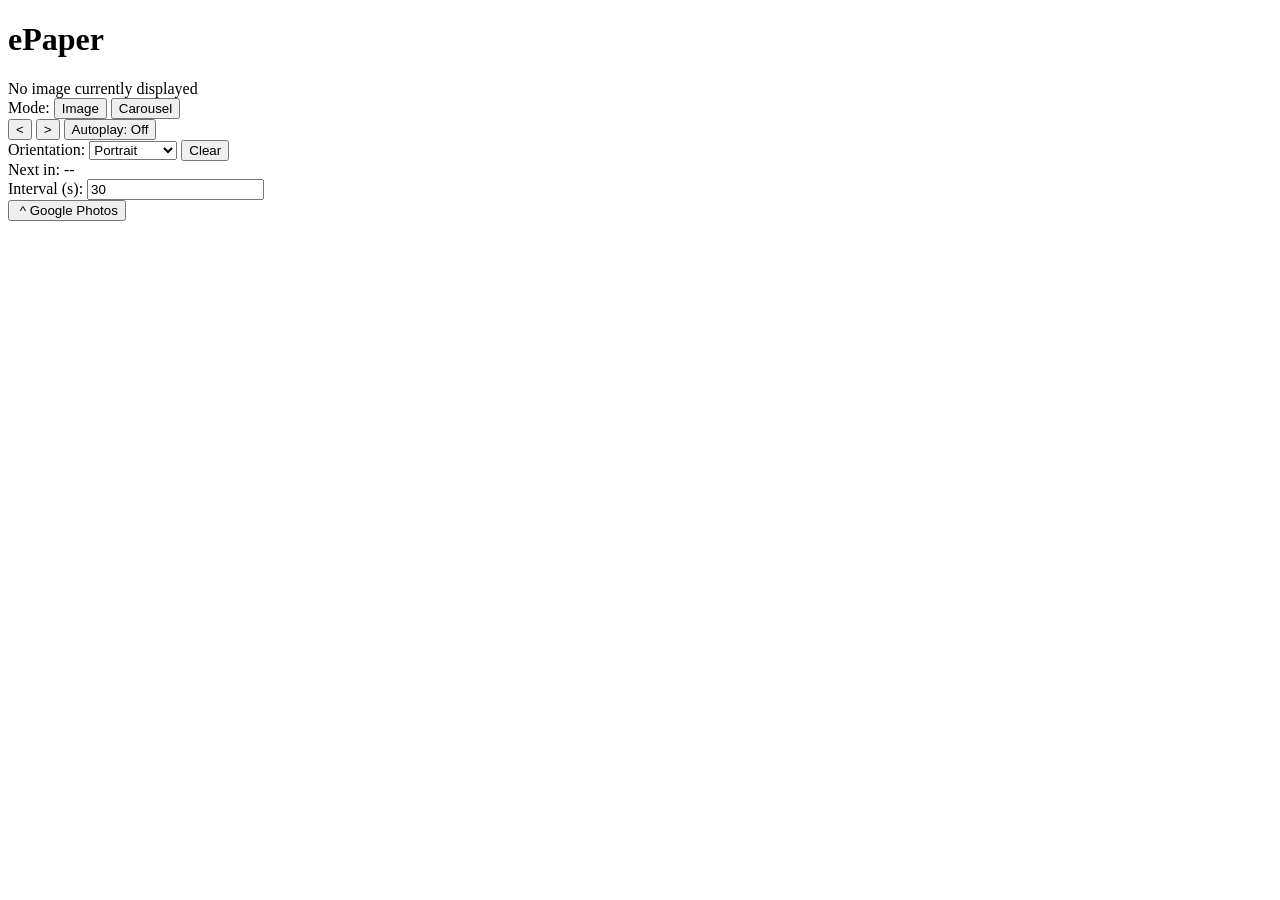
==== src/web/static/index.html @ ad1092e3 "refactor: Clean up favicon implementation and remove unused files - Replace inline SVG favicon with " ====
<!doctype html>
<html lang="en">
<head>
  <meta charset="utf-8" />
  <meta name="viewport" content="width=device-width,initial-scale=1" />
  <title>ePaper</title>
  <link rel="stylesheet" href="/static/style.css">
</head>
<body>
  <!-- Ngrok Redirect Banner -->
  <div id="ngrokBanner" class="ngrok-banner" style="display: none;">
    <div class="banner-content">
      <div class="banner-message">
        <strong>🔒 OAuth Authentication Required</strong><br>
        Redirecting to secure HTTPS tunnel for Google Photos authentication...
      </div>
      <div class="banner-actions">
        <div class="countdown-section">
          <span class="countdown-text">Redirecting in: </span>
          <span id="bannerCountdown" class="countdown-timer">7</span>
          <span class="countdown-text">s</span>
        </div>
        <div class="banner-buttons">
          <button id="redirectNowBtn" class="banner-btn primary">Redirect Now</button>
          <button id="cancelRedirectBtn" class="banner-btn secondary">Cancel</button>
        </div>
      </div>
    </div>
  </div>
  
  <div class="container">
    <h1>ePaper</h1>
    <div class="panel">
      <!-- Display section with preview and thumbnails -->
      <div class="display-section">
        <div class="display-box" id="displayBox">
        <div class="placeholder" id="placeholder">No image currently displayed</div>
        <img id="currentImage" src="" alt="Current display" style="display:none;"/>
        <div class="preview-overlay" id="previewOverlay" style="display:none;">
          <div class="spinner" id="spinner"></div>
        </div>
        <div class="preview-status" id="previewStatus" aria-live="polite"></div>

      </div>
        <div class="thumbs" id="thumbs">
          <div class="thumb-list" id="thumbList"></div>
        </div>
      </div>
      
      <!-- Controls section - separate box below display -->
      <div class="controls-box">
        <div class="controls primary-controls display-controls" id="primaryControls">
          <div class="mode-group control-group">
            <label>Mode:</label>
            <button class="ctl-btn control display-mode" data-mode="image" id="modeImageBtn" aria-pressed="true">Image</button>
            <button class="ctl-btn control display-mode" data-mode="carousel" id="modeCarouselBtn" aria-pressed="false">Carousel</button>
          </div>
          <div class="nav-group control-group">
            <button class="ctl-btn control display-control" id="prevBtn" title="Previous image">&lt;</button>
            <button class="ctl-btn control display-control" id="nextBtn" title="Next image">&gt;</button>
            <button class="ctl-btn control display-setting" id="autoplayToggle" data-playing="false">Autoplay: Off</button>
          </div>
        </div>
        <div class="controls secondary-controls display-controls" id="secondaryControls">
          <div class="orient-group control-group">
            <label for="orientationSelect">Orientation:</label>
            <select id="orientationSelect" class="control display-setting">
              <option value="portrait" selected>Portrait</option>
              <option value="landscape">Landscape</option>
            </select>
            <button id="clearBtn" class="ctl-btn control display-control danger" title="Clear ePaper display">Clear</button>
          </div>
          <div class="countdown-group control-group">
            <label>Next in:</label>
            <span id="nextImageCountdown" class="countdown-display">--</span>
          </div>
          <div class="interval-group control-group">
            <label for="intervalInput">Interval (s):</label>
            <input id="intervalInput" class="control display-setting" type="number" min="5" step="1" value="30" />
          </div>
        </div>
      </div>
      
      <!-- Google Photos section -->
      <!-- Google Photos Section with Integrated Toggle Header -->
      <div class="google-photos-container">
        <!-- Toggle button as section header -->
        <div class="google-photos-toggle">
          <button id="toggleGooglePhotos" class="ctl-btn control">
            <img src="/static/icons/google_photos.png" alt="" class="button-icon">
            <span class="toggle-icon">^</span> Google Photos
          </button>
        </div>
        
        <!-- Expandable content -->
        <div class="google-photos-simple" id="googlePhotosSection" style="display:none;">
          <!-- Authentication and Picker Controls on Same Line -->
          <div class="controls-row" id="controlsRow">
            <div class="picker-section" id="pickerSection" style="display:none;">
              <button id="openPickerBtn" class="ctl-btn control primary">Open photo picker</button>
            </div>
            
            <div class="auth-section" id="authSection">
              <span id="authStatusText">Checking authentication...</span>
              <button id="loginBtn" class="ctl-btn control" style="display:none;">Sign In with Google</button>
              <button id="logoutBtn" class="ctl-btn control danger" style="display:none;">Sign Out</button>
            </div>
          </div>
          
          <!-- Status Text Underneath -->
          <div class="picker-status" id="pickerStatus" style="display:none;">
            <span id="pickerStatusText">Ready to select photos</span>
          </div>
            
          <div class="picker-results" id="pickerResults" style="display:none;">
            <!-- Results from picker will be displayed here -->
          </div>
        </div>
      </div>
    </div>
  </div>
  <script src="/static/js/ngrok_banner.js"></script>
  <script src="/static/js/toast.js"></script>
  <script src="/static/js/google_photos_simple.js"></script>
  <script>
    // Minimal module loader with performance.now() cache-buster
    (function(){
      const s = document.createElement('script');
      s.type = 'module';
      s.src = '/static/app.js?v=' + Math.floor(performance.now());
      document.head.appendChild(s);
    })();
  </script>
</body>
</html>
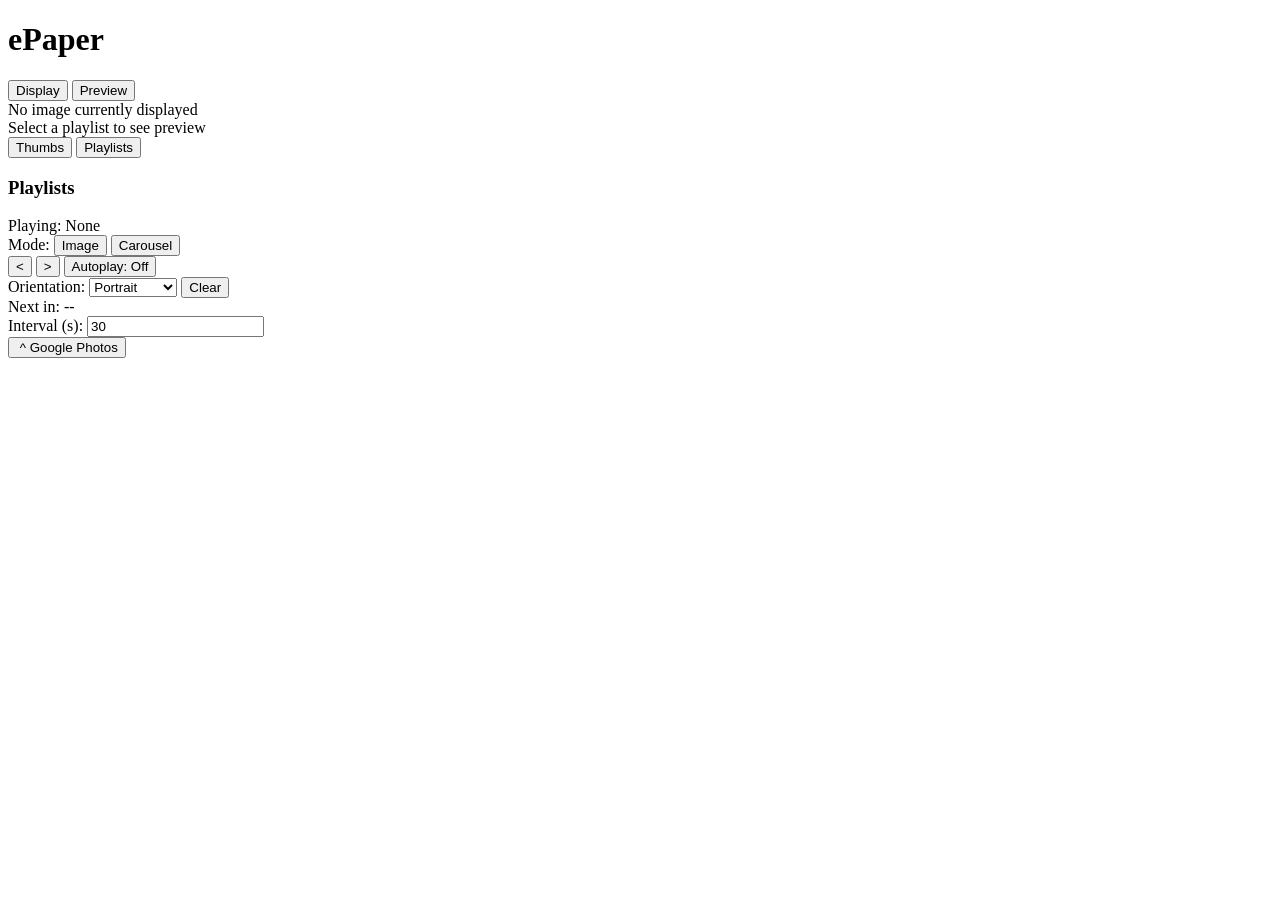
==== commit 0aaeb110: "feat: implement simplified playlist system with improved UI - Add tabbed interface (Thumbs/Playlists" ====
--- a/src/web/static/index.html
+++ b/src/web/static/index.html
@@ -34,16 +34,65 @@
       <!-- Display section with preview and thumbnails -->
       <div class="display-section">
         <div class="display-box" id="displayBox">
-        <div class="placeholder" id="placeholder">No image currently displayed</div>
-        <img id="currentImage" src="" alt="Current display" style="display:none;"/>
-        <div class="preview-overlay" id="previewOverlay" style="display:none;">
-          <div class="spinner" id="spinner"></div>
+          <!-- Display area tabs -->
+          <div class="display-tab-nav">
+            <button class="display-tab-btn active" data-tab="display" id="displayTabBtn">Display</button>
+            <button class="display-tab-btn" data-tab="preview" id="previewTabBtn">Preview</button>
+          </div>
+          
+          <!-- Display tab content -->
+          <div class="display-tab-content">
+            <!-- Current display tab -->
+            <div class="display-tab-pane active" id="displayTabPane">
+              <div class="placeholder" id="placeholder">No image currently displayed</div>
+              <img id="currentImage" src="" alt="Current display" style="display:none;"/>
+              <div class="preview-overlay" id="previewOverlay" style="display:none;">
+                <div class="spinner" id="spinner"></div>
+              </div>
+              <div class="preview-status" id="previewStatus" aria-live="polite"></div>
+            </div>
+            
+            <!-- Preview tab -->
+            <div class="display-tab-pane" id="previewTabPane">
+              <div class="playlist-preview" id="playlistPreview">
+                <div class="preview-placeholder">Select a playlist to see preview</div>
+                <div class="preview-images" id="previewImages"></div>
+              </div>
+            </div>
+          </div>
         </div>
-        <div class="preview-status" id="previewStatus" aria-live="polite"></div>
-
-      </div>
-        <div class="thumbs" id="thumbs">
-          <div class="thumb-list" id="thumbList"></div>
+        <div class="tabbed-container" id="tabbedContainer">
+          <!-- Tab navigation -->
+          <div class="tab-nav">
+            <button class="tab-btn active" data-tab="thumbs" id="thumbsTabBtn">Thumbs</button>
+            <button class="tab-btn" data-tab="playlists" id="playlistsTabBtn">Playlists</button>
+          </div>
+          
+          <!-- Tab content -->
+          <div class="tab-content">
+            <!-- Thumbs tab -->
+            <div class="tab-pane active" id="thumbsTab">
+              <div class="thumbs" id="thumbs">
+                <div class="thumb-list" id="thumbList"></div>
+              </div>
+            </div>
+            
+            <!-- Playlists tab -->
+            <div class="tab-pane" id="playlistsTab">
+              <div class="playlists-container">
+                <div class="playlist-header">
+                  <h3>Playlists</h3>
+                  <div class="current-playlist" id="currentPlaylist">
+                    <span class="current-label">Playing:</span>
+                    <span class="current-name" id="currentPlaylistName">None</span>
+                  </div>
+                </div>
+                <div class="playlist-list" id="playlistList">
+                  <!-- Playlists will be loaded here -->
+                </div>
+              </div>
+            </div>
+          </div>
         </div>
       </div>
       
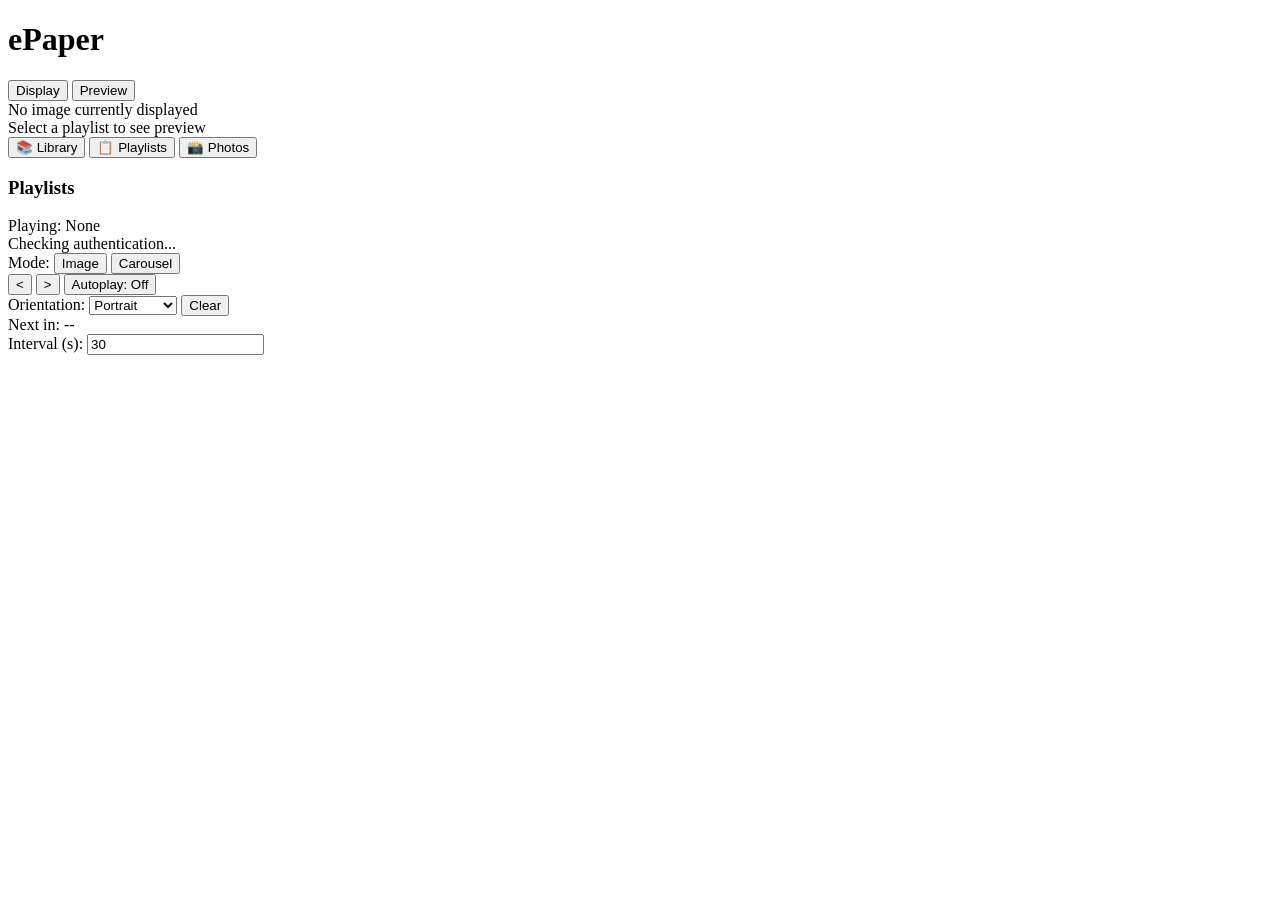
==== commit 0c65cb0d: "Restructure tabs: semantic HTML with CSS layout, minimal JS - Replace DOM-rewriting approach with se" ====
--- a/src/web/static/index.html
+++ b/src/web/static/index.html
@@ -4,7 +4,10 @@
   <meta charset="utf-8" />
   <meta name="viewport" content="width=device-width,initial-scale=1" />
   <title>ePaper</title>
-  <link rel="stylesheet" href="/static/style.css">
+  <!-- Modular CSS Architecture -->
+  <link rel="stylesheet" href="/static/css/common.css">
+  <link rel="stylesheet" href="/static/css/components.css">
+  <link rel="stylesheet" href="/static/css/responsive_layout.css">
 </head>
 <body>
   <!-- Ngrok Redirect Banner -->
@@ -31,54 +34,56 @@
   <div class="container">
     <h1>ePaper</h1>
     <div class="panel">
-      <!-- Display section with preview and thumbnails -->
-      <div class="display-section">
-        <div class="display-box" id="displayBox">
-          <!-- Display area tabs -->
-          <div class="display-tab-nav">
-            <button class="display-tab-btn active" data-tab="display" id="displayTabBtn">Display</button>
-            <button class="display-tab-btn" data-tab="preview" id="previewTabBtn">Preview</button>
-          </div>
-          
-          <!-- Display tab content -->
-          <div class="display-tab-content">
-            <!-- Current display tab -->
-            <div class="display-tab-pane active" id="displayTabPane">
-              <div class="placeholder" id="placeholder">No image currently displayed</div>
-              <img id="currentImage" src="" alt="Current display" style="display:none;"/>
-              <div class="preview-overlay" id="previewOverlay" style="display:none;">
-                <div class="spinner" id="spinner"></div>
-              </div>
-              <div class="preview-status" id="previewStatus" aria-live="polite"></div>
+      <div class="app-layout">
+        <!-- Display/Preview section (left on desktop, top on mobile) -->
+        <section class="section-display-preview" data-section="display-preview">
+          <div class="display-box" id="displayBox">
+            <!-- Display area tabs -->
+            <div class="display-tab-nav">
+              <button class="display-tab-btn active" data-tab="display" id="displayTabBtn">Display</button>
+              <button class="display-tab-btn" data-tab="preview" id="previewTabBtn">Preview</button>
             </div>
             
-            <!-- Preview tab -->
-            <div class="display-tab-pane" id="previewTabPane">
-              <div class="playlist-preview" id="playlistPreview">
-                <div class="preview-placeholder">Select a playlist to see preview</div>
-                <div class="preview-images" id="previewImages"></div>
+            <!-- Display tab content -->
+            <div class="display-tab-content">
+              <!-- Current display tab -->
+              <div class="display-tab-pane active" id="displayTabPane">
+                <div class="placeholder" id="placeholder">No image currently displayed</div>
+                <img id="currentImage" src="" alt="Current display" style="display:none;"/>
+                <div class="preview-overlay" id="previewOverlay" style="display:none;">
+                  <div class="spinner" id="spinner"></div>
+                </div>
+                <div class="preview-status" id="previewStatus" aria-live="polite"></div>
+              </div>
+              
+              <!-- Preview tab -->
+              <div class="display-tab-pane" id="previewTabPane">
+                <div class="playlist-preview" id="playlistPreview">
+                  <div class="preview-placeholder">Select a playlist to see preview</div>
+                  <div class="preview-images" id="previewImages"></div>
+                </div>
               </div>
             </div>
           </div>
-        </div>
-        <div class="tabbed-container" id="tabbedContainer">
-          <!-- Tab navigation -->
-          <div class="tab-nav">
-            <button class="tab-btn active" data-tab="thumbs" id="thumbsTabBtn">Thumbs</button>
-            <button class="tab-btn" data-tab="playlists" id="playlistsTabBtn">Playlists</button>
-          </div>
-          
-          <!-- Tab content -->
-          <div class="tab-content">
-            <!-- Thumbs tab -->
-            <div class="tab-pane active" id="thumbsTab">
+        </section>
+        
+        <!-- Tabbed content (right on desktop, middle on mobile) -->
+        <section class="section-tabbed-content" data-section="tabbed">
+          <nav class="tab-navigation">
+            <button class="tab-btn active" data-tab="library">📚 Library</button>
+            <button class="tab-btn" data-tab="playlists">📋 Playlists</button>
+            <button class="tab-btn" data-tab="photos">📸 Photos</button>
+          </nav>
+          <div class="tab-content-area">
+            <!-- Library tab -->
+            <div class="tab-pane active" data-pane="library">
               <div class="thumbs" id="thumbs">
                 <div class="thumb-list" id="thumbList"></div>
               </div>
             </div>
             
             <!-- Playlists tab -->
-            <div class="tab-pane" id="playlistsTab">
+            <div class="tab-pane" data-pane="playlists">
               <div class="playlists-container">
                 <div class="playlist-header">
                   <h3>Playlists</h3>
@@ -92,79 +97,69 @@
                 </div>
               </div>
             </div>
-          </div>
-        </div>
-      </div>
-      
-      <!-- Controls section - separate box below display -->
-      <div class="controls-box">
-        <div class="controls primary-controls display-controls" id="primaryControls">
-          <div class="mode-group control-group">
-            <label>Mode:</label>
-            <button class="ctl-btn control display-mode" data-mode="image" id="modeImageBtn" aria-pressed="true">Image</button>
-            <button class="ctl-btn control display-mode" data-mode="carousel" id="modeCarouselBtn" aria-pressed="false">Carousel</button>
-          </div>
-          <div class="nav-group control-group">
-            <button class="ctl-btn control display-control" id="prevBtn" title="Previous image">&lt;</button>
-            <button class="ctl-btn control display-control" id="nextBtn" title="Next image">&gt;</button>
-            <button class="ctl-btn control display-setting" id="autoplayToggle" data-playing="false">Autoplay: Off</button>
-          </div>
-        </div>
-        <div class="controls secondary-controls display-controls" id="secondaryControls">
-          <div class="orient-group control-group">
-            <label for="orientationSelect">Orientation:</label>
-            <select id="orientationSelect" class="control display-setting">
-              <option value="portrait" selected>Portrait</option>
-              <option value="landscape">Landscape</option>
-            </select>
-            <button id="clearBtn" class="ctl-btn control display-control danger" title="Clear ePaper display">Clear</button>
-          </div>
-          <div class="countdown-group control-group">
-            <label>Next in:</label>
-            <span id="nextImageCountdown" class="countdown-display">--</span>
-          </div>
-          <div class="interval-group control-group">
-            <label for="intervalInput">Interval (s):</label>
-            <input id="intervalInput" class="control display-setting" type="number" min="5" step="1" value="30" />
-          </div>
-        </div>
-      </div>
-      
-      <!-- Google Photos section -->
-      <!-- Google Photos Section with Integrated Toggle Header -->
-      <div class="google-photos-container">
-        <!-- Toggle button as section header -->
-        <div class="google-photos-toggle">
-          <button id="toggleGooglePhotos" class="ctl-btn control">
-            <img src="/static/icons/google_photos.png" alt="" class="button-icon">
-            <span class="toggle-icon">^</span> Google Photos
-          </button>
-        </div>
-        
-        <!-- Expandable content -->
-        <div class="google-photos-simple" id="googlePhotosSection" style="display:none;">
-          <!-- Authentication and Picker Controls on Same Line -->
-          <div class="controls-row" id="controlsRow">
-            <div class="picker-section" id="pickerSection" style="display:none;">
-              <button id="openPickerBtn" class="ctl-btn control primary">Open photo picker</button>
-            </div>
             
-            <div class="auth-section" id="authSection">
-              <span id="authStatusText">Checking authentication...</span>
-              <button id="loginBtn" class="ctl-btn control" style="display:none;">Sign In with Google</button>
-              <button id="logoutBtn" class="ctl-btn control danger" style="display:none;">Sign Out</button>
+            <!-- Google Photos tab -->
+            <div class="tab-pane" data-pane="photos">
+              <div class="google-photos-simple" id="googlePhotosSection">
+                <!-- Authentication and Picker Controls on Same Line -->
+                <div class="controls-row" id="controlsRow">
+                  <div class="picker-section" id="pickerSection" style="display:none;">
+                    <button id="openPickerBtn" class="ctl-btn control primary">Open photo picker</button>
+                  </div>
+                  
+                  <div class="auth-section" id="authSection">
+                    <span id="authStatusText">Checking authentication...</span>
+                    <button id="loginBtn" class="ctl-btn control" style="display:none;">Sign In with Google</button>
+                    <button id="logoutBtn" class="ctl-btn control danger" style="display:none;">Sign Out</button>
+                  </div>
+                </div>
+                
+                <!-- Status Text Underneath -->
+                <div class="picker-status" id="pickerStatus" style="display:none;">
+                  <span id="pickerStatusText">Ready to select photos</span>
+                </div>
+                  
+                <div class="picker-results" id="pickerResults" style="display:none;">
+                  <!-- Results from picker will be displayed here -->
+                </div>
+              </div>
             </div>
           </div>
-          
-          <!-- Status Text Underneath -->
-          <div class="picker-status" id="pickerStatus" style="display:none;">
-            <span id="pickerStatusText">Ready to select photos</span>
+        </section>
+        
+        <!-- Controls section (bottom on both desktop and mobile) -->
+        <section class="section-controls" data-section="controls">
+          <div class="controls primary-controls display-controls" id="primaryControls">
+            <div class="mode-group control-group">
+              <label>Mode:</label>
+              <button class="ctl-btn control display-mode" data-mode="image" id="modeImageBtn" aria-pressed="true">Image</button>
+              <button class="ctl-btn control display-mode" data-mode="carousel" id="modeCarouselBtn" aria-pressed="false">Carousel</button>
+            </div>
+            <div class="nav-group control-group">
+              <button class="ctl-btn control display-control" id="prevBtn" title="Previous image">&lt;</button>
+              <button class="ctl-btn control display-control" id="nextBtn" title="Next image">&gt;</button>
+              <button class="ctl-btn control display-setting" id="autoplayToggle" data-playing="false">Autoplay: Off</button>
+            </div>
           </div>
-            
-          <div class="picker-results" id="pickerResults" style="display:none;">
-            <!-- Results from picker will be displayed here -->
+          <div class="controls secondary-controls display-controls" id="secondaryControls">
+            <div class="orient-group control-group">
+              <label for="orientationSelect">Orientation:</label>
+              <select id="orientationSelect" class="control display-setting">
+                <option value="portrait" selected>Portrait</option>
+                <option value="landscape">Landscape</option>
+              </select>
+              <button id="clearBtn" class="ctl-btn control display-control danger" title="Clear ePaper display">Clear</button>
+            </div>
+            <div class="countdown-group control-group">
+              <label>Next in:</label>
+              <span id="nextImageCountdown" class="countdown-display">--</span>
+            </div>
+            <div class="interval-group control-group">
+              <label for="intervalInput">Interval (s):</label>
+              <input id="intervalInput" class="control display-setting" type="number" min="5" step="1" value="30" />
+            </div>
           </div>
-        </div>
+        </section>
       </div>
     </div>
   </div>
@@ -172,13 +167,16 @@
   <script src="/static/js/toast.js"></script>
   <script src="/static/js/google_photos_simple.js"></script>
   <script>
-    // Minimal module loader with performance.now() cache-buster
-    (function(){
-      const s = document.createElement('script');
-      s.type = 'module';
-      s.src = '/static/app.js?v=' + Math.floor(performance.now());
-      document.head.appendChild(s);
-    })();
+    // Add global error handler
+    window.addEventListener('error', (event) => {
+      console.error('Global error:', event.error);
+    });
   </script>
+  
+  <!-- Simple tab switcher - just handles tab clicks -->
+  <script src="/static/js/tab_switcher.js"></script>
+  
+  <!-- Load main application module to initialize display, thumbnails, events, etc. -->
+  <script type="module" src="/static/app.js"></script>
 </body>
 </html>
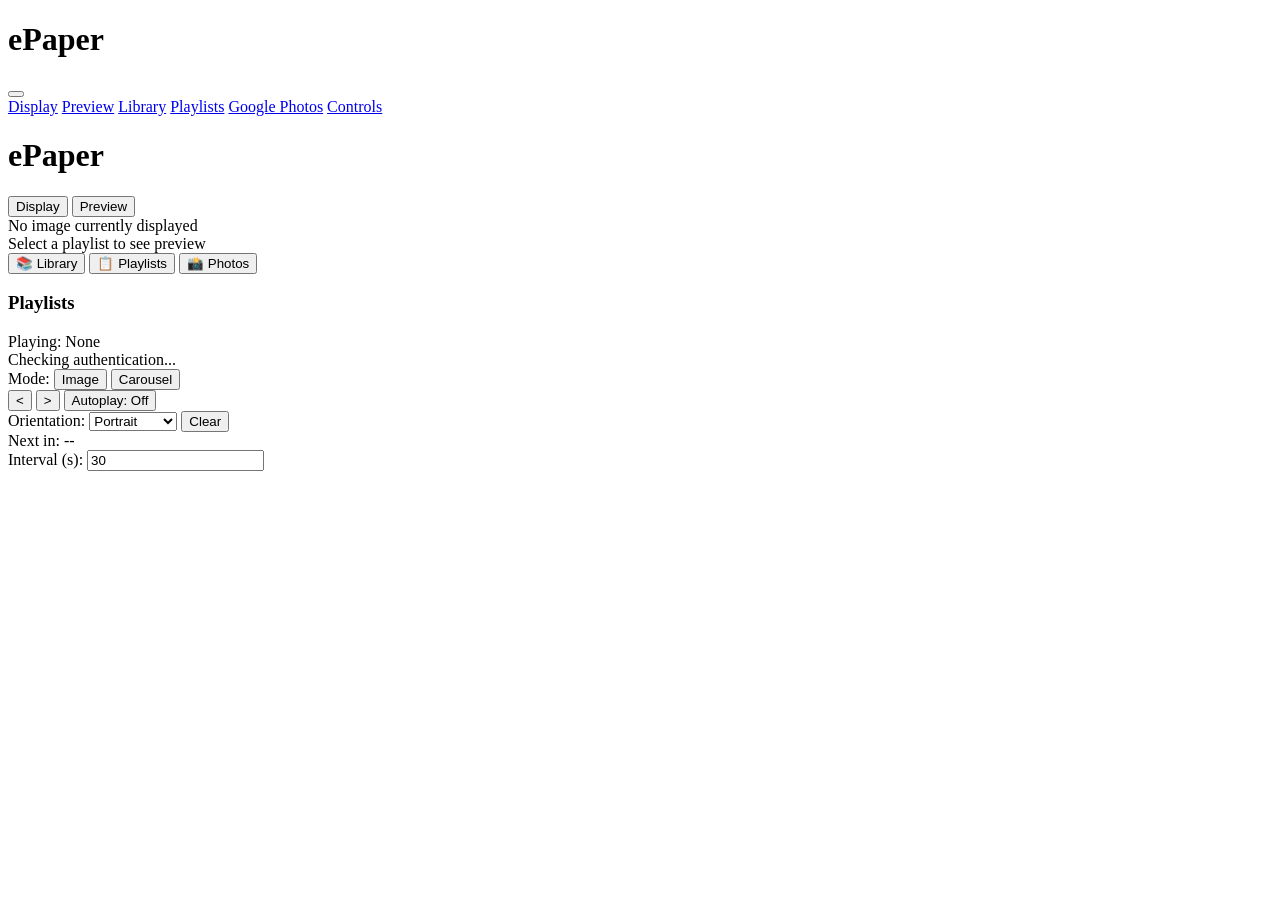
==== commit 881bc1ed: "refactor: Simplify Google Photos integration and enhance domain validation" ====
--- a/src/web/static/index.html
+++ b/src/web/static/index.html
@@ -8,35 +8,36 @@
   <link rel="stylesheet" href="/static/css/common.css">
   <link rel="stylesheet" href="/static/css/components.css">
   <link rel="stylesheet" href="/static/css/responsive_layout.css">
+  <!-- Load config first to set app name -->
+  <script src="/static/js/config.js"></script>
 </head>
 <body>
-  <!-- Ngrok Redirect Banner -->
-  <div id="ngrokBanner" class="ngrok-banner" style="display: none;">
-    <div class="banner-content">
-      <div class="banner-message">
-        <strong>🔒 OAuth Authentication Required</strong><br>
-        Redirecting to secure HTTPS tunnel for Google Photos authentication...
-      </div>
-      <div class="banner-actions">
-        <div class="countdown-section">
-          <span class="countdown-text">Redirecting in: </span>
-          <span id="bannerCountdown" class="countdown-timer">7</span>
-          <span class="countdown-text">s</span>
-        </div>
-        <div class="banner-buttons">
-          <button id="redirectNowBtn" class="banner-btn primary">Redirect Now</button>
-          <button id="cancelRedirectBtn" class="banner-btn secondary">Cancel</button>
-        </div>
-      </div>
-    </div>
+  <!-- Mobile Navigation -->
+  <div class="mobile-nav">
+    <h1 data-app-name>ePaper</h1>
+    <button class="hamburger-btn" aria-label="Menu">
+      <span></span>
+      <span></span>
+      <span></span>
+    </button>
+  </div>
+  <div class="mobile-menu">
+    <nav>
+      <a href="#display">Display</a>
+      <a href="#preview">Preview</a>
+      <a href="#library">Library</a>
+      <a href="#playlists">Playlists</a>
+      <a href="#photos">Google Photos</a>
+      <a href="#controls">Controls</a>
+    </nav>
   </div>
   
   <div class="container">
-    <h1>ePaper</h1>
+    <h1 data-app-name>ePaper</h1>
     <div class="panel">
       <div class="app-layout">
         <!-- Display/Preview section (left on desktop, top on mobile) -->
-        <section class="section-display-preview" data-section="display-preview">
+        <section class="section-display-preview" data-section="display-preview" id="display">
           <div class="display-box" id="displayBox">
             <!-- Display area tabs -->
             <div class="display-tab-nav">
@@ -58,6 +59,7 @@
               
               <!-- Preview tab -->
               <div class="display-tab-pane" id="previewTabPane">
+                <span id="preview"></span>
                 <div class="playlist-preview" id="playlistPreview">
                   <div class="preview-placeholder">Select a playlist to see preview</div>
                   <div class="preview-images" id="previewImages"></div>
@@ -76,14 +78,14 @@
           </nav>
           <div class="tab-content-area">
             <!-- Library tab -->
-            <div class="tab-pane active" data-pane="library">
+            <div class="tab-pane active" data-pane="library" id="library">
               <div class="thumbs" id="thumbs">
                 <div class="thumb-list" id="thumbList"></div>
               </div>
             </div>
             
             <!-- Playlists tab -->
-            <div class="tab-pane" data-pane="playlists">
+            <div class="tab-pane" data-pane="playlists" id="playlists">
               <div class="playlists-container">
                 <div class="playlist-header">
                   <h3>Playlists</h3>
@@ -99,7 +101,7 @@
             </div>
             
             <!-- Google Photos tab -->
-            <div class="tab-pane" data-pane="photos">
+            <div class="tab-pane" data-pane="photos" id="photos">
               <div class="google-photos-simple" id="googlePhotosSection">
                 <!-- Authentication and Picker Controls on Same Line -->
                 <div class="controls-row" id="controlsRow">
@@ -128,7 +130,7 @@
         </section>
         
         <!-- Controls section (bottom on both desktop and mobile) -->
-        <section class="section-controls" data-section="controls">
+        <section class="section-controls" data-section="controls" id="controls">
           <div class="controls primary-controls display-controls" id="primaryControls">
             <div class="mode-group control-group">
               <label>Mode:</label>
@@ -148,7 +150,7 @@
                 <option value="portrait" selected>Portrait</option>
                 <option value="landscape">Landscape</option>
               </select>
-              <button id="clearBtn" class="ctl-btn control display-control danger" title="Clear ePaper display">Clear</button>
+              <button id="clearBtn" class="ctl-btn control display-control danger" title="Clear display">Clear</button>
             </div>
             <div class="countdown-group control-group">
               <label>Next in:</label>
@@ -163,7 +165,6 @@
       </div>
     </div>
   </div>
-  <script src="/static/js/ngrok_banner.js"></script>
   <script src="/static/js/toast.js"></script>
   <script src="/static/js/google_photos_simple.js"></script>
   <script>
@@ -173,6 +174,9 @@
     });
   </script>
   
+  <!-- Mobile hamburger menu -->
+  <script src="/static/js/mobile_menu.js"></script>
+  
   <!-- Simple tab switcher - just handles tab clicks -->
   <script src="/static/js/tab_switcher.js"></script>
   
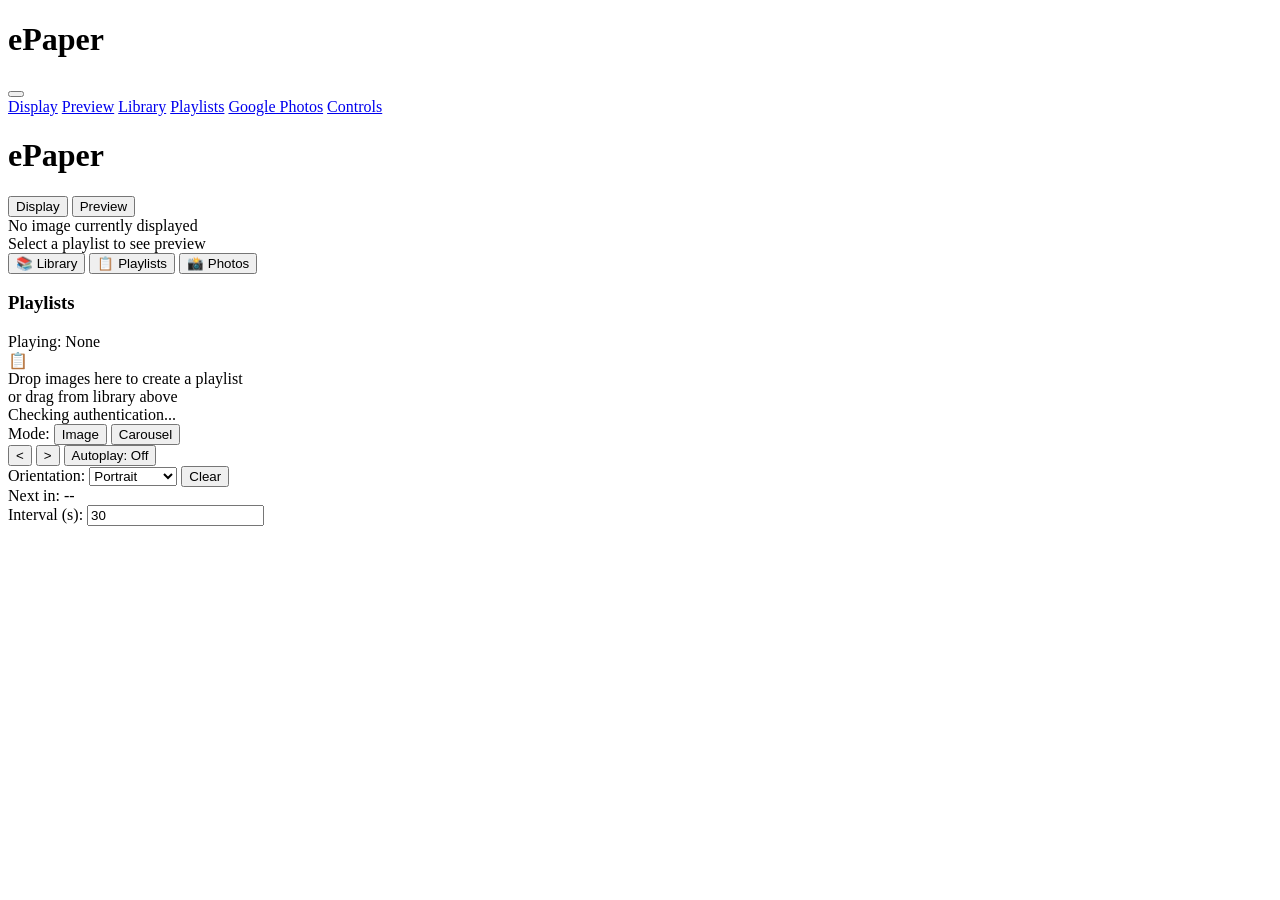
==== commit 54505a8e: "feat: prioritize image loading and add drag-drop playlist creation - Display preview loads first (hi" ====
--- a/src/web/static/index.html
+++ b/src/web/static/index.html
@@ -8,8 +8,6 @@
   <link rel="stylesheet" href="/static/css/common.css">
   <link rel="stylesheet" href="/static/css/components.css">
   <link rel="stylesheet" href="/static/css/responsive_layout.css">
-  <!-- Load config first to set app name -->
-  <script src="/static/js/config.js"></script>
 </head>
 <body>
   <!-- Mobile Navigation -->
@@ -94,6 +92,16 @@
                     <span class="current-name" id="currentPlaylistName">None</span>
                   </div>
                 </div>
+                
+                <!-- Drag and Drop Zone for Creating Playlists -->
+                <div class="playlist-drop-zone" id="playlistDropZone">
+                  <div class="drop-zone-content">
+                    <div class="drop-zone-icon">📋</div>
+                    <div class="drop-zone-text">Drop images here to create a playlist</div>
+                    <div class="drop-zone-hint">or drag from library above</div>
+                  </div>
+                </div>
+                
                 <div class="playlist-list" id="playlistList">
                   <!-- Playlists will be loaded here -->
                 </div>
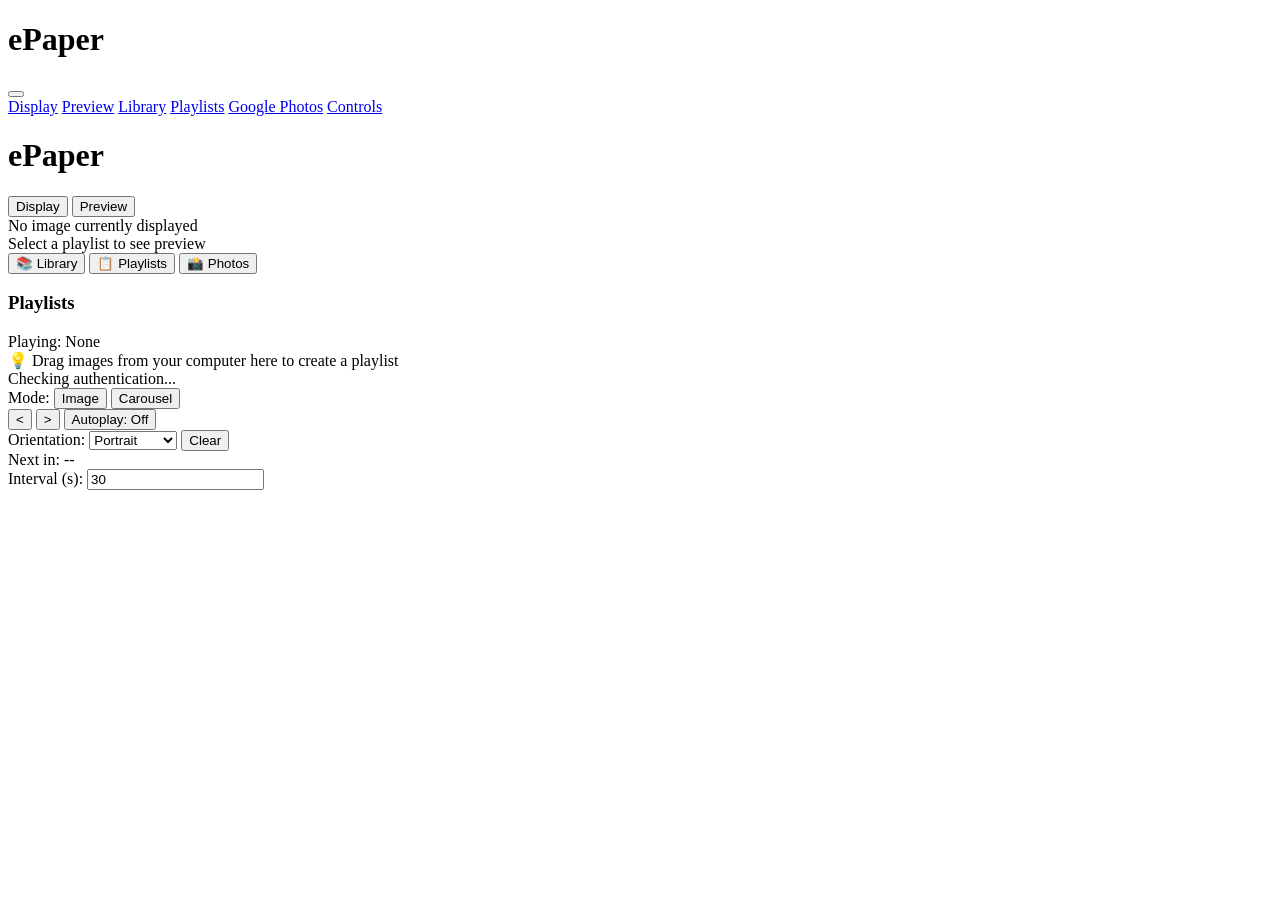
==== commit 2de95a62: "feat(ui): playlist drag-and-drop, batching, and UI enhancements Add OS drag-and-drop to create playl" ====
--- a/src/web/static/index.html
+++ b/src/web/static/index.html
@@ -93,17 +93,17 @@
                   </div>
                 </div>
                 
-                <!-- Drag and Drop Zone for Creating Playlists -->
-                <div class="playlist-drop-zone" id="playlistDropZone">
-                  <div class="drop-zone-content">
-                    <div class="drop-zone-icon">📋</div>
-                    <div class="drop-zone-text">Drop images here to create a playlist</div>
-                    <div class="drop-zone-hint">or drag from library above</div>
-                  </div>
-                </div>
+                <div class="playlist-drag-hint">💡 Drag images from your computer here to create a playlist</div>
                 
                 <div class="playlist-list" id="playlistList">
                   <!-- Playlists will be loaded here -->
+                </div>
+                
+                <!-- Playlist name input (shown when dragging) -->
+                <div class="playlist-name-prompt" id="playlistNamePrompt" style="display: none;">
+                  <input type="text" id="playlistNameInput" placeholder="Enter playlist name..." class="playlist-name-input" />
+                  <button id="createPlaylistBtn" class="ctl-btn control primary small">Create</button>
+                  <button id="cancelPlaylistBtn" class="ctl-btn control small">Cancel</button>
                 </div>
               </div>
             </div>
